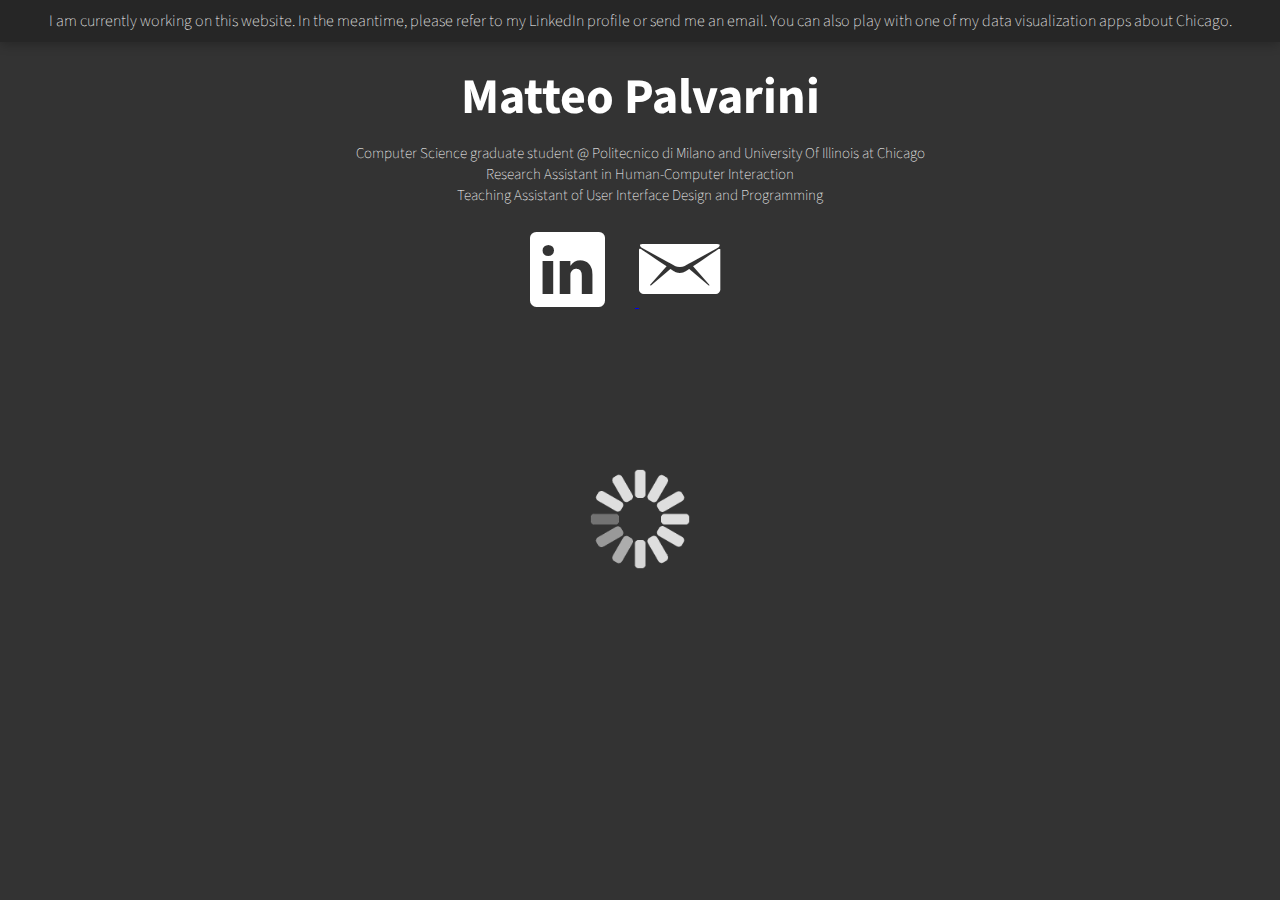
==== index.html @ f82c528b "Initial commit with landing page." ====
<!DOCTYPE html>
<html lang="en">

<head>
    <meta charset="UTF-8">
    <title>Matteo Palvarini</title>
    <link rel="stylesheet" href="css/main.css" type="text/css" media="all">
    <link rel="stylesheet" href="css/ionicons.min.css" type="text/css" media="all">
    <link href='http://fonts.googleapis.com/css?family=Source+Sans+Pro:200,300,400,600,700,900' rel='stylesheet' type='text/css'>
</head>

<body>

<section class="banner">
    <div> I am currently working on this website. In the meantime, please refer to my LinkedIn profile or send me an email. You can also play with one of my data visualization apps about Chicago. </div>
</section>

<section class="title-section">
    <h1 class="title-main"> Matteo Palvarini </h1>
    <h2 class="title-sub"> Computer Science graduate student @ Politecnico di Milano and University Of Illinois at Chicago </h2>
    <h2 class="title-sub"> Research Assistant in Human-Computer Interaction </h2>
    <h2 class="title-sub"> Teaching Assistant of User Interface Design and Programming </h2>
</section>

<section class="contacts-section">
    <a href="http://linkedin.com/in/matteopalvarini" target="_blank"> <i class="icon ion-social-linkedin"></i> </a>
    <a href="mailto:matteo.palvarini@gmail.com"> <i class="icon ion-email"></i> </a>
</section>

<section class="frame-section">

    <iframe id="frame-app" src="http://chicagosafetravel.bitbucket.org/webapp/">
    </iframe>

</section>

</body>

<script>
    (function (i, s, o, g, r, a, m) {
        i['GoogleAnalyticsObject'] = r;
        i[r] = i[r] || function () {
                    (i[r].q = i[r].q || []).push(arguments)
                }, i[r].l = 1 * new Date();
        a = s.createElement(o),
                m = s.getElementsByTagName(o)[0];
        a.async = 1;
        a.src = g;
        m.parentNode.insertBefore(a, m)
    })(window, document, 'script', '//www.google-analytics.com/analytics.js', 'ga');

    ga('create', 'UA-57874149-1', 'auto');
    ga('send', 'pageview');
</script>

<script>
    var init = function init() {
        var iframe = document.getElementById("frame-app");
        iframe.setAttribute("height", "" + window.innerWidth * (1/3.746));
    }();
</script>

</html>
---- css/main.css ----
.text {
  font-family: 'Source Sans Pro', sans-serif;
  color: #fff;
}
html,
body {
  display: block;
  box-sizing: border-box;
}
*,
*:before,
*:after {
  box-sizing: inherit;
}
body {
  background-color: #333333;
  background-size: cover;
  overflow-x: hidden;
  margin: 0;
}
.banner {
  position: relative;
  width: 100%;
  text-align: center;
}
.banner div {
  background-color: #262626;
  font-family: 'Source Sans Pro', sans-serif;
  color: #fff;
  font-weight: 100;
  padding: 10px 10px 10px 10px;
  box-shadow: 0 3px 10px rgba(0, 0, 0, 0.23);
}
.title-main {
  font-family: 'Source Sans Pro', sans-serif;
  color: #fff;
  font-size: 50px;
}
.title-section {
  text-align: center;
}
.title-main {
  margin-top: 20px;
  margin-bottom: 10px;
}
.title-sub {
  font-family: 'Source Sans Pro', sans-serif;
  color: #fff;
  font-weight: 100;
  font-size: 15px;
  margin-top: 0;
  margin-bottom: 0;
}
.text-message {
  font-family: 'Source Sans Pro', sans-serif;
  color: #fff;
}
.text-message:first-child {
  display: block;
}
.contacts-section {
  text-align: center;
  margin-top: 10px;
}
.contacts-section i {
  color: #fff;
  font-size: 100px;
  margin-right: 30px;
  cursor: pointer;
}
.contacts-section i:hover {
  color: rgba(255, 255, 255, 0.7);
}
.frame-section {
  background: url("../assets/load.gif") center center no-repeat;
  background-size: 100px;
}
.frame-section #frame-app {
  width: 100%;
  border: 0;
  margin-bottom: 30px;
}
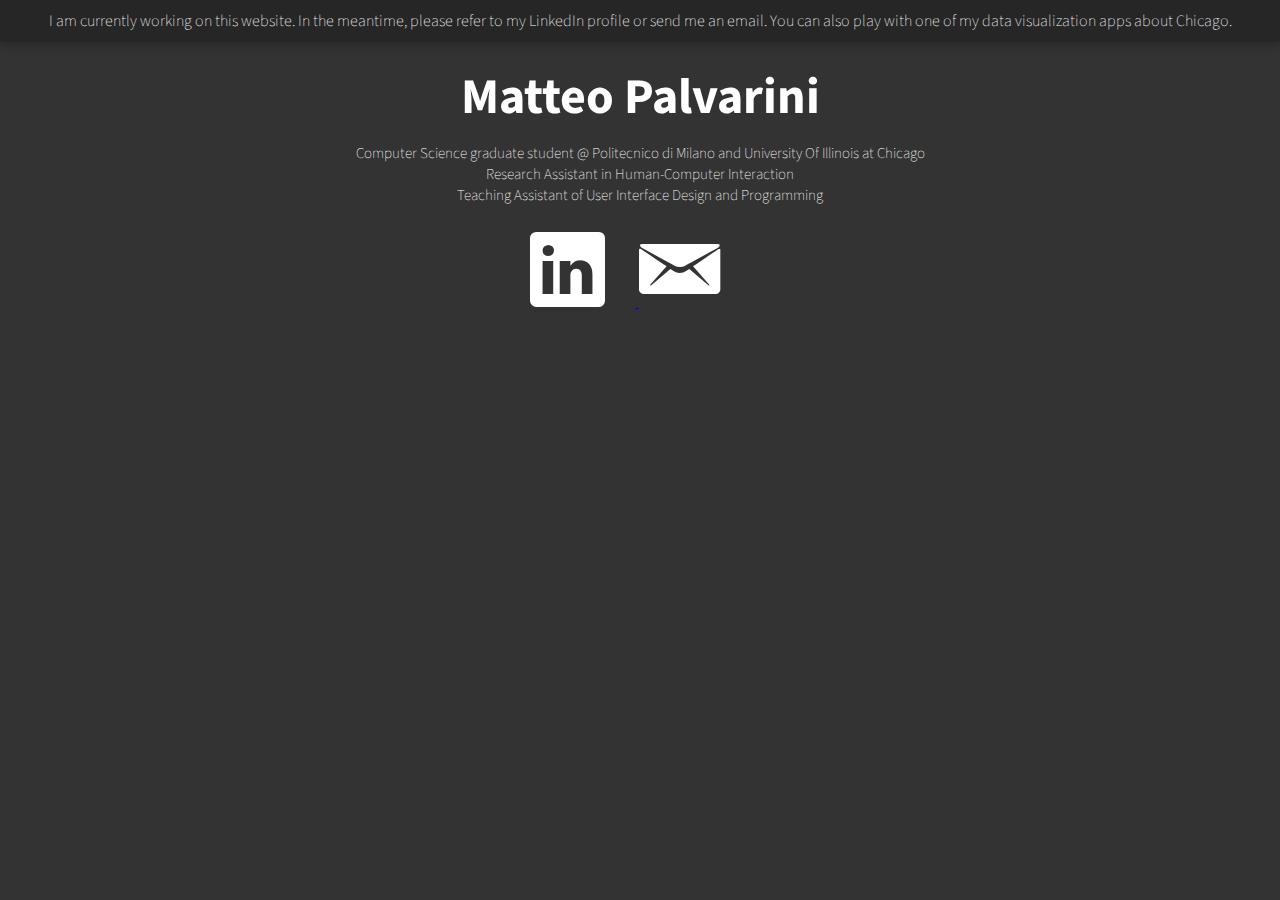
==== commit f64f2bbe: "Testing new features" ====
--- a/index.html
+++ b/index.html
@@ -1,15 +1,37 @@
 <!DOCTYPE html>
-<html lang="en">
 
-<head>
-    <meta charset="UTF-8">
-    <title>Matteo Palvarini</title>
-    <link rel="stylesheet" href="css/main.css" type="text/css" media="all">
-    <link rel="stylesheet" href="css/ionicons.min.css" type="text/css" media="all">
-    <link href='http://fonts.googleapis.com/css?family=Source+Sans+Pro:200,300,400,600,700,900' rel='stylesheet' type='text/css'>
-</head>
+<meta charset="utf-8">
+<meta name="viewport" content="width=1040">
+<meta name="apple-mobile-web-app-capable" content="yes">
+<meta name="keywords" content="matteo,palvarini,personal,website,computer,science,visualization,product">
+<meta itemprop="description" name="description" content="Matteo Palvarini's personal website.">
+<link rel="image_src" href="">
 
-<body>
+<!-- Open Graph -->
+<meta property="og:type" content="website"/>
+<meta property="og:title" content="Matteo Palvarini"/>
+<meta property="og:description" content="Matteo Palvarini's personal website.">
+<meta property="og:url" content="http://matteopalvarini.com/"/>
+<meta property="og:image" content=""/>
+
+<!-- Twitter -->
+<meta name="twitter:card" value="summary_large_image">
+<meta name="twitter:site" value="@teopalva">
+<meta name="twitter:creator" content="@teopalva">
+<meta name="twitter:title" content="Matteo Palvarini">
+<meta name="twitter:description" content="Matteo Palvarini's personal website.">
+<meta name="twitter:url" content="http://matteopalvarini.com/">
+<meta name="twitter:image" content="">
+<meta name="twitter:image:width" content="560">
+<meta name="twitter:image:height" content="295">
+
+<meta name="author" content="Matteo Palvarini">
+<link rel="canonical" href="http://matteopalvarini.com/">
+<title>Matteo Palvarini</title>
+
+<link rel="stylesheet" href="css/main.css" type="text/css" media="all">
+<link rel="stylesheet" href="css/ionicons.min.css" type="text/css" media="all">
+<link href='http://fonts.googleapis.com/css?family=Source+Sans+Pro:200,300,400,600,700,900' rel='stylesheet' type='text/css'>
 
 <section class="banner">
     <div> I am currently working on this website. In the meantime, please refer to my LinkedIn profile or send me an email. You can also play with one of my data visualization apps about Chicago. </div>
@@ -27,14 +49,14 @@
     <a href="mailto:matteo.palvarini@gmail.com"> <i class="icon ion-email"></i> </a>
 </section>
 
-<section class="frame-section">
+<!--div id="cells">
+    <div id="cells-deep"></div>
+</div>
 
-    <iframe id="frame-app" src="http://chicagosafetravel.bitbucket.org/webapp/">
-    </iframe>
-
-</section>
-
-</body>
+<script src='./js/d3.min.js'></script>
+<script src='./js/hexbin.js'></script>
+<script src='./js/seedrandom.min.js'></script>
+<!--script src='./js/projects.js'></script-->
 
 <script>
     (function (i, s, o, g, r, a, m) {
@@ -52,12 +74,3 @@
     ga('create', 'UA-57874149-1', 'auto');
     ga('send', 'pageview');
 </script>
-
-<script>
-    var init = function init() {
-        var iframe = document.getElementById("frame-app");
-        iframe.setAttribute("height", "" + window.innerWidth * (1/3.746));
-    }();
-</script>
-
-</html>--- a/css/main.css
+++ b/css/main.css
@@ -80,3 +80,56 @@
   border: 0;
   margin-bottom: 30px;
 }
+#cells {
+  background: #ddd;
+  height: 460px;
+  margin-bottom: 2em;
+  overflow: hidden;
+  padding: 0;
+  position: relative;
+  border-top: solid 1px #fff;
+  border-bottom: solid 1px #fff;
+}
+#cells:after,
+#cells:before {
+  content: "";
+  display: block;
+  width: 100%;
+  position: absolute;
+  background: red;
+  height: 16px;
+  z-index: 2;
+}
+#cells:before {
+  bottom: -16px;
+  box-shadow: 0px -8px 16px rgba(0, 0, 0, 0.3);
+}
+#cells:after {
+  top: -16px;
+  box-shadow: 0px 8px 16px rgba(0, 0, 0, 0.3);
+}
+#cells-deep {
+  -webkit-transform-style: preserve-3d;
+  -moz-transform-style: preserve-3d;
+  transform-style: preserve-3d;
+  -webkit-backface-visibility: hidden;
+  -moz-backface-visibility: hidden;
+  backface-visibility: hidden;
+}
+#cells svg,
+#cells canvas {
+  position: absolute;
+}
+.cell-mesh {
+  fill: none;
+  stroke: #fff;
+  stroke-width: 2px;
+}
+.cell-anchor path {
+  fill: none;
+  pointer-events: all;
+}
+.cell-anchor path:hover {
+  stroke: #000;
+  stroke-width: 2px;
+}
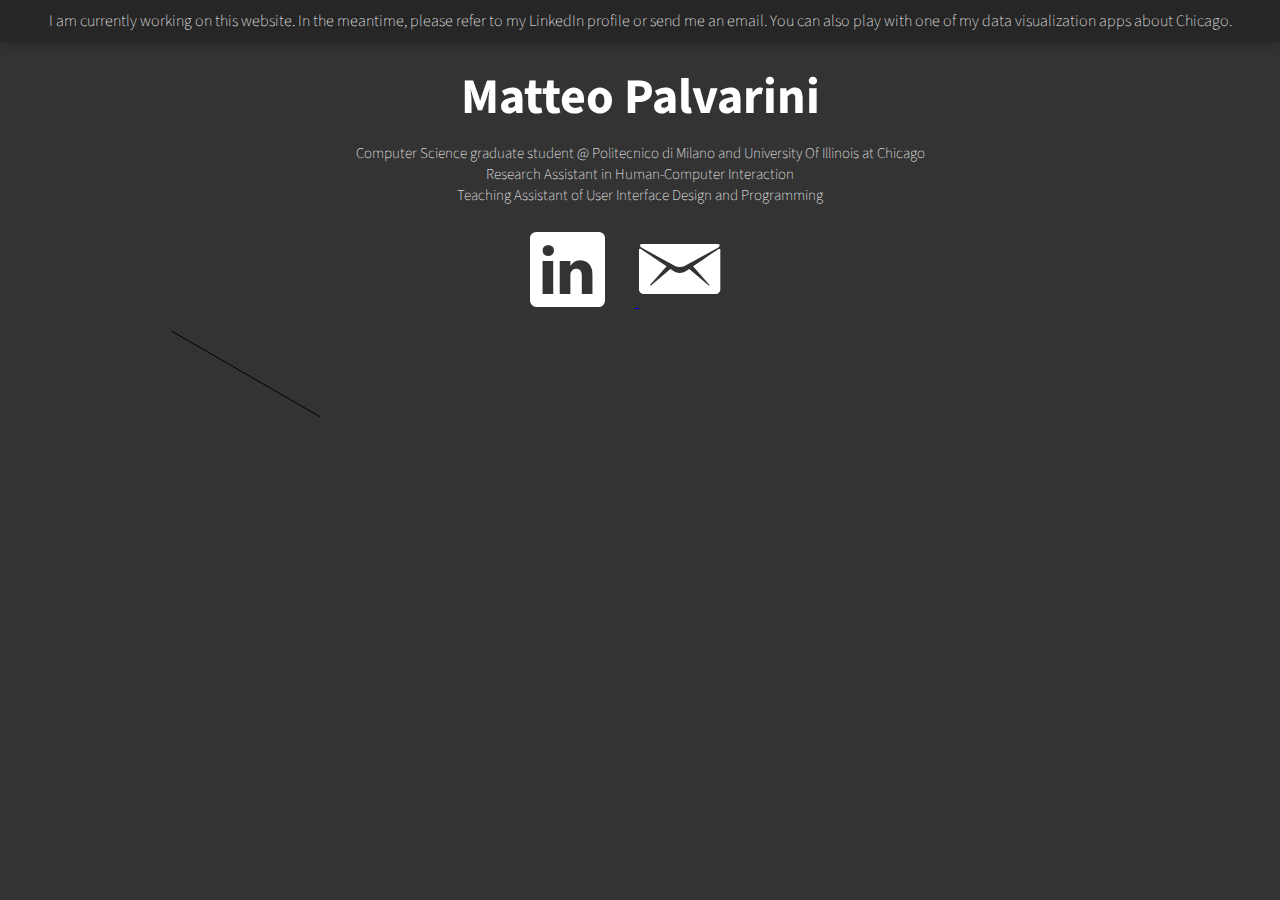
==== commit 0792d60d: "Added hexagon animation v1.0" ====
--- a/index.html
+++ b/index.html
@@ -49,14 +49,21 @@
     <a href="mailto:matteo.palvarini@gmail.com"> <i class="icon ion-email"></i> </a>
 </section>
 
+<div class="project">
+
+
+</div>
+
 <!--div id="cells">
     <div id="cells-deep"></div>
 </div>
 
-<script src='./js/d3.min.js'></script>
 <script src='./js/hexbin.js'></script>
 <script src='./js/seedrandom.min.js'></script>
 <!--script src='./js/projects.js'></script-->
+
+<script src='./js/d3.min.js'></script>
+<script src='./js/cell.js'></script>
 
 <script>
     (function (i, s, o, g, r, a, m) {
--- a/css/main.css
+++ b/css/main.css
@@ -133,3 +133,7 @@
   stroke: #000;
   stroke-width: 2px;
 }
+.project {
+  width: 500px;
+  height: 500px;
+}
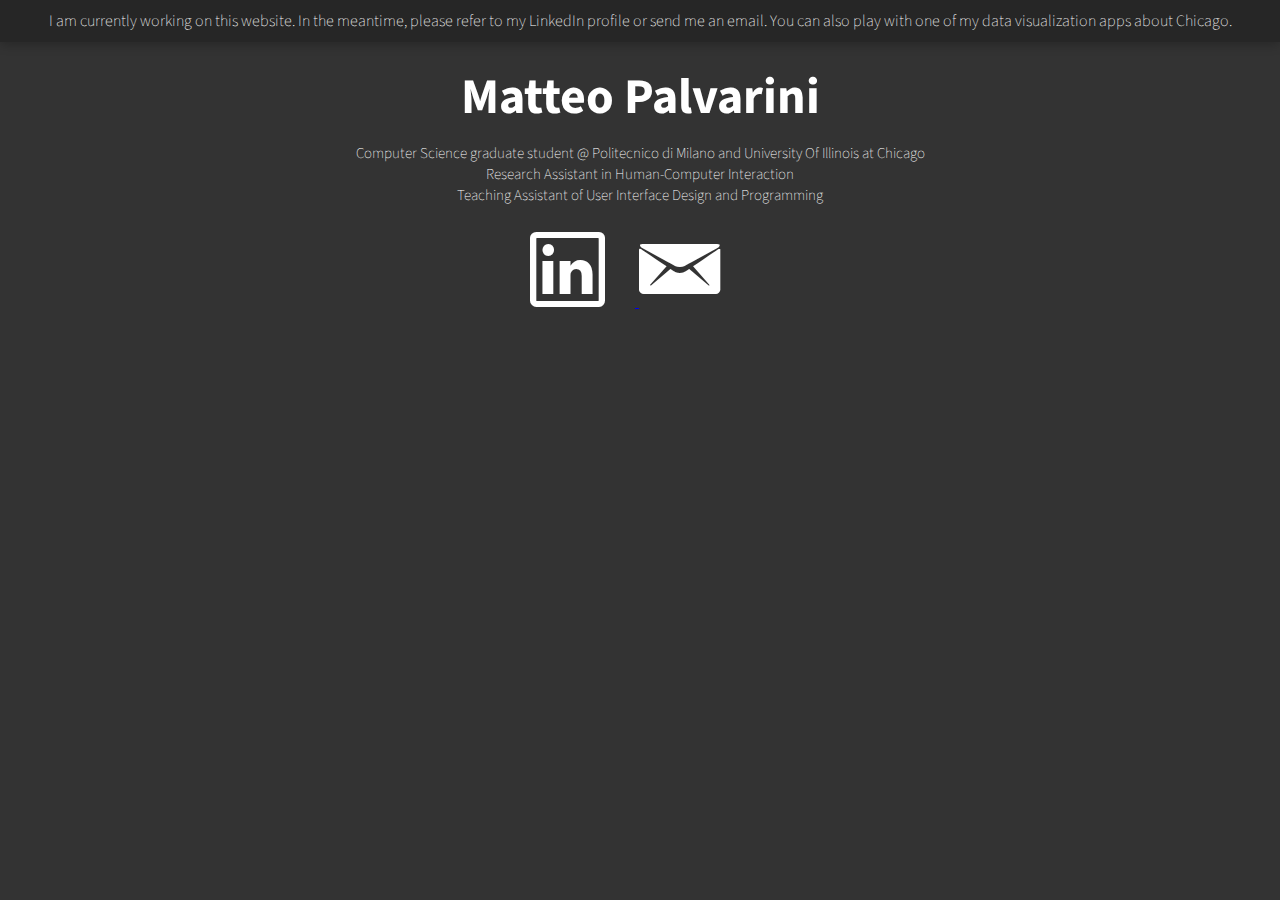
==== commit 46614fe9: "Update ion icon" ====
--- a/index.html
+++ b/index.html
@@ -32,6 +32,7 @@
 <link rel="stylesheet" href="css/main.css" type="text/css" media="all">
 <link rel="stylesheet" href="css/ionicons.min.css" type="text/css" media="all">
 <link href='http://fonts.googleapis.com/css?family=Source+Sans+Pro:200,300,400,600,700,900' rel='stylesheet' type='text/css'>
+<!--[if lte IE 8]><script type="text/javascript" src="js/libraries/excanvas.js"></script><![endif]-->
 
 <section class="banner">
     <div> I am currently working on this website. In the meantime, please refer to my LinkedIn profile or send me an email. You can also play with one of my data visualization apps about Chicago. </div>
@@ -45,7 +46,7 @@
 </section>
 
 <section class="contacts-section">
-    <a href="http://linkedin.com/in/matteopalvarini" target="_blank"> <i class="icon ion-social-linkedin"></i> </a>
+    <a href="http://linkedin.com/in/matteopalvarini" target="_blank"> <i class="icon ion-social-linkedin-outline"></i> </a>
     <a href="mailto:matteo.palvarini@gmail.com"> <i class="icon ion-email"></i> </a>
 </section>
 
@@ -62,7 +63,8 @@
 <script src='./js/seedrandom.min.js'></script>
 <!--script src='./js/projects.js'></script-->
 
-<script src='./js/d3.min.js'></script>
+<script src='js/libraries/d3.min.js'></script>
+<script src='js/libraries/queue.min.js'></script>
 <script src='./js/cell.js'></script>
 
 <script>
